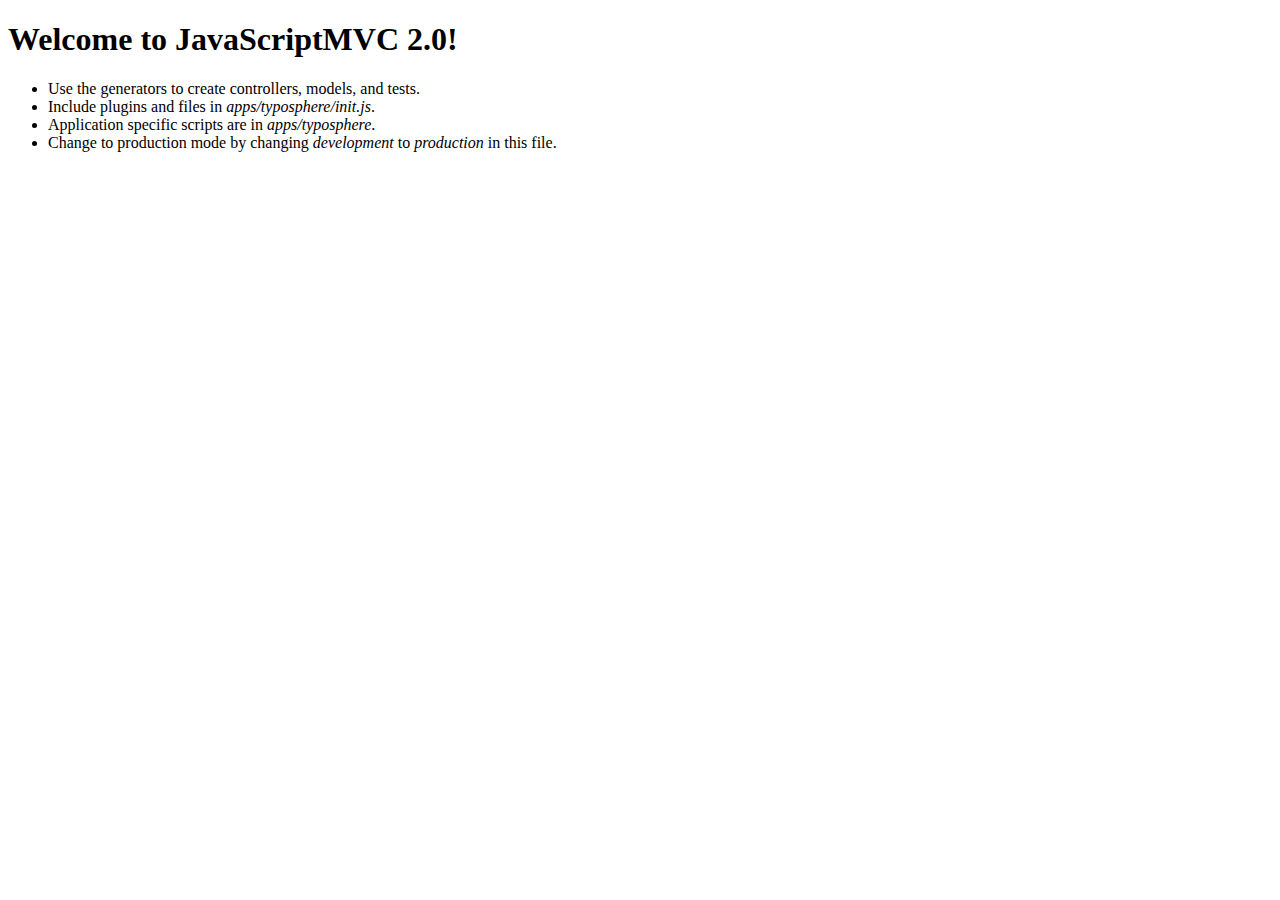
==== public/offline/index.html @ 39747e39 "Support for HTML5 offline mode" ====
<!DOCTYPE HTML PUBLIC "-//W3C//DTD HTML 4.01//EN"
            "http://www.w3.org/TR/html4/strict.dtd">
<html lang="en">
	<head>
		<title>typosphere</title>
        <style type='text/css'>
            body {font-family: verdana}
            .error {border: solid 1px red;}
            .error_text { color: red; font-size: 10px;}
            td {padding: 3px;}
        </style>
	</head>
	<body>
	    <h1>Welcome to JavaScriptMVC 2.0!</h1>
        <ul>
            <li>Use the generators to create controllers, models, and tests.</li>
            <li>Include plugins and files in <i>apps/typosphere/init.js</i>.</li>
            <li>Application specific scripts are in <i>apps/typosphere</i>.</li>
            <li>Change to production mode by changing <i>development</i> to <i>production</i> in this file.</li>
        </ul>
		<script type='text/javascript' 
                src='jmvc/include.js?typosphere,development'>   
        </script>
	</body>
</html>
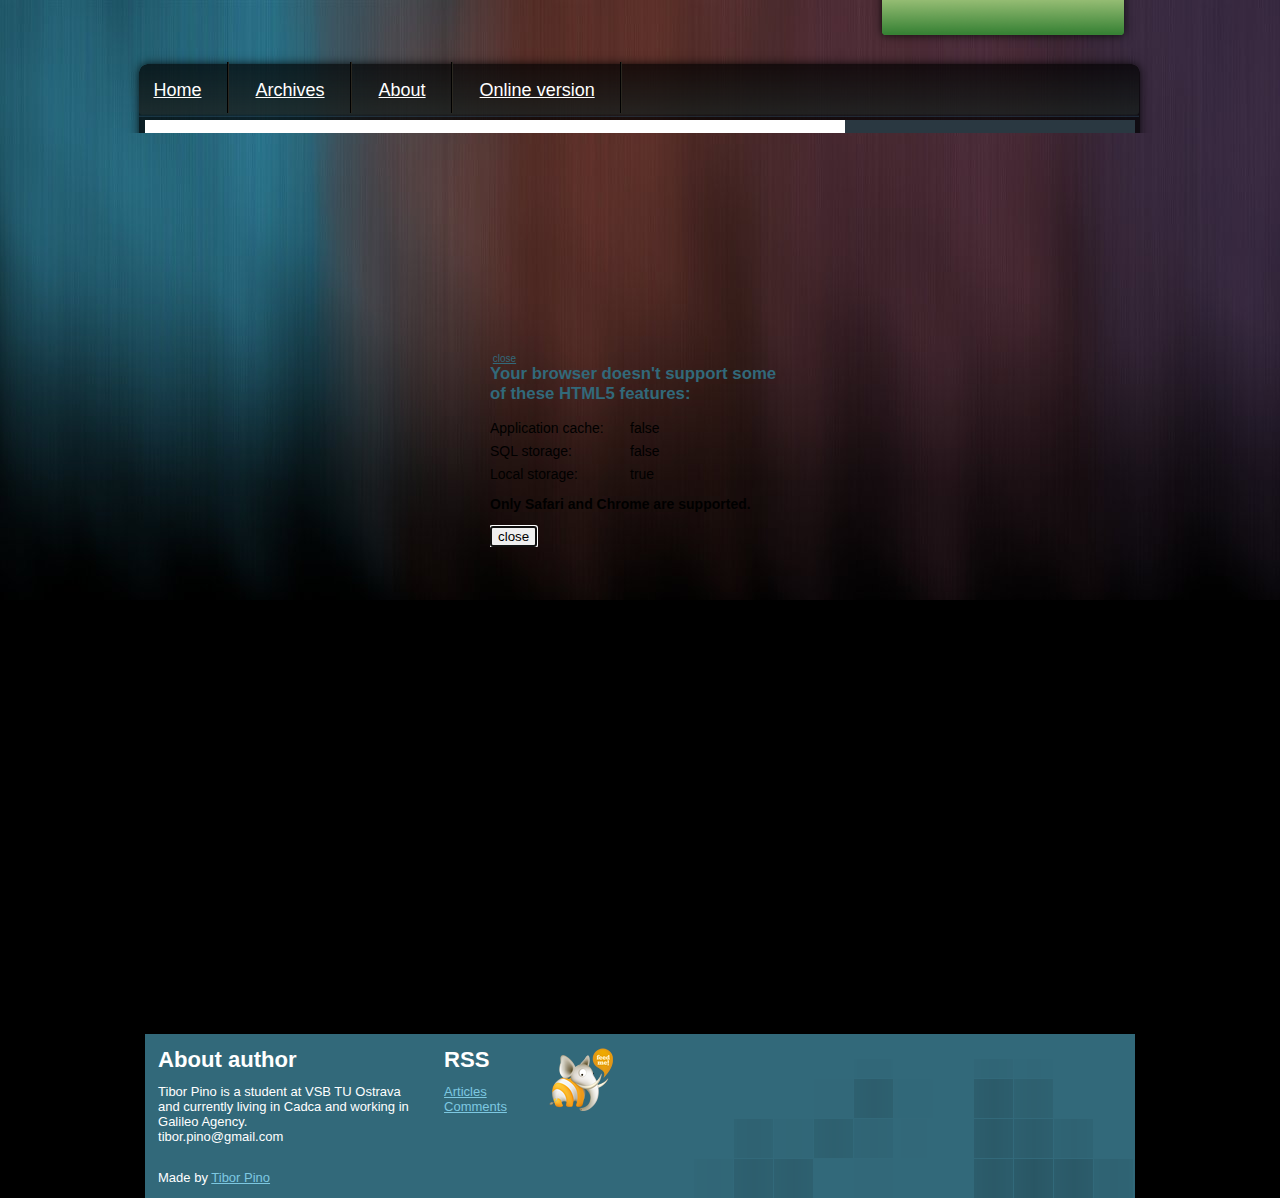
==== commit 5cdbc6c5: "Fixes incorrect author email." ====
--- a/public/offline/index.html
+++ b/public/offline/index.html
@@ -1,25 +1,75 @@
-<!DOCTYPE HTML PUBLIC "-//W3C//DTD HTML 4.01//EN"
-            "http://www.w3.org/TR/html4/strict.dtd">
-<html lang="en">
-	<head>
-		<title>typosphere</title>
-        <style type='text/css'>
-            body {font-family: verdana}
-            .error {border: solid 1px red;}
-            .error_text { color: red; font-size: 10px;}
-            td {padding: 3px;}
-        </style>
-	</head>
-	<body>
-	    <h1>Welcome to JavaScriptMVC 2.0!</h1>
-        <ul>
-            <li>Use the generators to create controllers, models, and tests.</li>
-            <li>Include plugins and files in <i>apps/typosphere/init.js</i>.</li>
-            <li>Application specific scripts are in <i>apps/typosphere</i>.</li>
-            <li>Change to production mode by changing <i>development</i> to <i>production</i> in this file.</li>
-        </ul>
-		<script type='text/javascript' 
-                src='jmvc/include.js?typosphere,development'>   
-        </script>
-	</body>
+<!doctype html>
+<html lang="en" manifest="http://typo.galileoagency.sk/manifest">
+    <head>
+        <meta charset="utf-8">
+        <title></title>
+        <link href="resources/themes/ims/stylesheets/style.css" media="all" rel="stylesheet">
+        <link href="resources/jquery-ui-1-2/css/ui-lightness/jquery-ui-1.7.2.custom.css" media="all" rel="stylesheet">
+        <!--[if IE]>
+        <script src="http://html5shiv.googlecode.com/svn/trunk/html5.js"></script>
+        <![endif]-->
+    </head>
+    <body>
+        <div id="message" style="display:none;"></div>
+        <div id="dialog-message" title="" style="display:none;"></div>
+    <header id="logo">
+        <hgroup>
+            <h1></h1>
+            <h2></h2>
+        </hgroup>
+        <section id="date">
+            <h1 class="hidden">Actual date</h1>
+            <span></span>
+        </section>
+    </header>
+    <div id="wrapper">
+        <nav id="navigation">
+            <h1 class="hidden">Navigation</h1>
+            <ul>
+                <li>
+                    <a href="#menu-home">Home</a>
+                </li>
+                <li>
+                    <a href="#menu-archives" rel="archive">Archives</a>
+                </li>
+                <li>
+                    <a href="#menu-about" rel="author">About</a>
+                </li>
+                <li>
+                    <a href="http://typo.galileoagency.sk">Online version</a>
+                </li>
+            </ul>
+        </nav>
+        <div id="content">
+            <div id="content-inner">
+                <div class="section">
+                    <script type='text/javascript'
+                            src='jmvc/include.js?typosphere,production'>
+                    </script>
+                </div>
+            </div>
+            <aside id="sidebar">
+                <h1 class="hidden">Boxes</h1>
+            </aside>
+        </div>
+    </div>
+    <footer id="footer">
+        <section id="about-author">
+            <h1>About author</h1>
+            <p>Tibor Pino is a student at VSB TU Ostrava and currently living in Cadca and working in Galileo Agency.</p>
+            <address>tibor.pino@gmail.com</address>
+        </section>
+        <section id="subscribe">
+            <h1>RSS</h1>
+            <ul>
+                <li><a class="offline" href="javascript:void(0)">Articles</a></li>
+                <li><a class="offline" href="javascript:void(0)">Comments</a></li>
+            </ul>
+        </section>
+        <section id="copyright">
+            <h1 class="hidden">Made by</h1>
+            Made by <a href="http://blueweb.rockretail.com" class="offline" onclick="javascript:void(0); return false;">Tibor Pino</a>
+        </section>
+    </footer>
+</body>
 </html>--- a/public/offline/resources/themes/ims/stylesheets/style.css
+++ b/public/offline/resources/themes/ims/stylesheets/style.css
@@ -0,0 +1,418 @@
+/*
+Theme Name: IMS
+Theme URI: http://ims.rockretail.com
+Description: HTML5 theme for Typosphere
+Version: 1.0
+Author: Tibor Pino
+Author URI: http://blueweb.rockretail.com
+*/
+
+@import "reset.css";
+
+body {
+    font-size: 10px;
+    background: #000000 url(../images/body-bg-2.jpg) repeat-x;
+    font-family: Tahoma, Verdana, Arial, Helvetica, sans-serif;
+    margin: auto;
+}
+
+/* [] LAYOUT */
+header, footer, section, aside, nav, article {
+    display: block;
+}
+#content {
+    background: url(../images/content-bg.gif) repeat-y;
+    margin: auto;
+    width: 76.15em;
+    font-size: 1.3em;
+    overflow: hidden;
+}
+#content-inner {
+    width: 53.80em;
+    float: left;
+    background: white;
+}
+aside#sidebar {
+    width: 22.30em;
+    float: right;
+    color: white;
+    background: #2a3841;
+}
+#wrapper {
+    background: url(../images/wrapper-bg.png) no-repeat top;
+    width: 102.7em;
+    margin: 0 auto 0 auto;
+}
+h1,h2,h3,h4,h5,h6 {
+    color: #32697a;
+    font-size: 1em;
+    font-weight: bold;
+}
+h1 {
+    font-size: 1.7em;
+}
+h2 {
+    font-size: 1.6em;
+}
+h3 {
+    font-size: 1.4em;
+}
+h4 {
+    font-size: 1.2em;
+}
+h5 {
+    font-size: 1.1em;
+}
+h6 {
+    font-size: 1em;
+}
+a, a:visited, a:active {
+    color: #32697a;
+}
+a:hover {
+    text-decoration: none;
+}
+code {
+    background: #f0f0f0;
+    padding: .5em;
+    margin-bottom: 1em;
+    overflow: auto;
+    display: block;
+}
+table {
+    margin-bottom: 1em;
+}
+em {
+    font-style: italic;
+}
+.hidden {
+    display: none;
+}
+
+/* [] HEADER */
+header#logo hgroup {
+    float: left;
+    padding: 1em;
+}
+header#logo h1, header#logo h2 {
+    color: white;
+    font-size: 3em;
+    font-style: italic;
+    font-family: Georgia, serif;
+    margin: 0;
+}
+header#logo section#date {
+    font-size: 1.4em;
+    float: right;
+    background: url(../images/date-bg.png) no-repeat bottom;
+    width: 19.57em;
+    height: 2.5em;
+    padding: .5em 0 .5em 0;
+    text-align: center;
+    color: white;
+    font-weight: bold;
+}
+header#logo {
+    width: 100em;
+    overflow: auto;
+    margin: auto;
+}
+
+
+/* [] NAVIGATION */
+nav#navigation {
+    width: 55.56em;
+    font-size: 1.8em;
+    overflow: auto;
+    padding-bottom: .4em;
+}
+nav#navigation ul {
+    margin: 0;
+}
+nav#navigation ul li {
+    float: left;
+    padding: 1.7em 1.5em .7em 1.5em;
+    background: url(../images/menu-selector.gif) no-repeat bottom right;
+}
+nav#navigation ul li a {
+    color: white;
+}
+
+/* [] BOXES */
+#sidebar section h1 {
+    background: url(../images/box-header-bg.gif);
+    font-size: 1.5em;
+    padding: .5em;
+    color: white;
+}
+#sidebar section {
+    margin-bottom: 1em;
+}
+#sidebar ul, #sidebar form, #sidebar p, #sidebar #search-results {
+    margin: 1em;
+}
+#sidebar ul li {
+    margin-bottom: .5em;
+}
+#sidebar .widget_tag_cloud div{
+    margin: 1em;
+}
+#sidebar a, #sidebar a:visited, #sidebar a:active {
+    color: #7dc8e1;
+}
+#sidebar a:hover {
+    text-decoration: none;
+}
+
+
+/* [] MAIN CONTENT */
+#content-inner .section {
+    padding: .5em;
+}
+#content-inner h1, h2, h3, h4, h5, h6 {
+    margin: 0 1em 1em 0;
+    text-align: left;
+}
+#content-inner p {
+    padding: 0 0 1em 0;
+}
+
+/* [] POSTS */
+#content-inner #article article {
+    margin-bottom: 2em;
+}
+.post header span {
+    font-family: Georgia, serif;
+    font-size: 1.2em;
+    color: gray;
+    display: block;
+    margin-bottom: .5em;
+    text-align: center;
+}
+.postmetadata {
+    padding: 1em;
+    text-align: center;
+}
+#content-inner .post header h1 {
+    margin-bottom: .5em;
+    text-align: center;
+}
+.tags {
+    padding: .5em;
+    background: #f0f0f0;
+    -moz-border-radius: 5px;
+    -webkit-border-radius: 5px;
+    margin-bottom: 1em;
+}
+article.post ul, article.post ol {
+    margin-bottom: 1em;
+
+}
+article.post ul li {
+    list-style-type: disc;
+    margin-left: 2em;
+}
+article.post ol li {
+    list-style-type: decimal;
+    margin-left: 2em;
+}
+
+/* [] SEARCH */
+#searchform {
+    padding: 1.5em 0 .7em 2em;
+    float: right;
+}
+#searchsubmit {
+    background: url(../images/search-button.gif) right no-repeat;
+    border: 0;
+    color: white;
+    font-size: 1em;
+    width: 4.8em;
+    height: 1.73em;
+    margin: 0;
+}
+#s {
+    background: #32697a;
+    float: left;
+    border: 0;
+    padding: .28em;
+    height: 1.17em;
+    color: white;
+    font-size: 1em;
+    margin: 0;
+    width: 10em;
+    font-weight: normal;
+    font-style: italic;
+}
+.screen-reader-text {
+    display: none;
+}
+
+/* [] FOOTER */
+#footer {
+    margin: auto;
+    width: 76.15em;
+    font-size: 1.3em;
+    margin-top: 1px;
+    background: #32697a url(../images/footer-bg.gif) bottom right no-repeat;
+    color: white;
+    overflow: auto;
+}
+#footer section {
+    float: left;
+    margin: 1em;
+}
+#footer section h1 {
+    margin-bottom: .5em;
+    color: white;
+}
+#footer a, #footer a:visited, #footer a:active {
+    color: #7dc8e1;
+}
+#footer a:hover {
+    text-decoration: none;
+}
+
+
+/* [] SUBSCRIBE */
+section#subscribe {
+    width: 13em;
+    background: url(../images/rss.png) top right no-repeat;
+}
+
+/*[] ABOUT AUTHOR */
+section#about-author {
+    width: 20em;
+}
+
+/* [] COPYRIGHT */
+section#copyright {
+    clear: both;
+    width: 30em;
+    margin-bottom: 0; /* IE HACK */
+    padding-bottom: 1em;
+}
+
+
+/* [] SOCIAL LINKS */
+.social-links ul {
+    overflow: auto;
+    margin-top: 1em;
+}
+article .social-links ul li {
+    float: left;
+    padding: .5em .5em .5em 0;
+    margin: 0;
+    list-style: none;
+}
+
+
+/* [] COMMENTS */
+.comments article {
+    border: 1px solid #DDDDDD;
+    margin-bottom: 1em;
+    padding: .5em;
+    overflow: auto;
+}
+.comments article header {
+    margin-bottom: .5em;
+    overflow: auto;
+}
+.comments .gravatar {
+    float: right;
+}
+.comments cite {
+    display: block;
+}
+.comments time {
+    font-weight: bold;
+}
+ol#commentList {
+    margin: 0;
+}
+ol#commentList li {
+    list-style: none;
+    margin:0;
+}
+
+/* [] ERROR MESSAGE */
+#message {
+    position: fixed;
+    top: 0;
+    left: 50%;
+    padding: 1em;
+    -moz-border-radius: 5px;
+    -webkit-border-radius: 5px;
+    background: yellow;
+    color: black;
+    font-size: 1.4em;
+}
+
+
+/* [] STATUS */
+.offline-status, .online-status {
+    -moz-border-radius: 5px;
+    -webkit-border-radius: 5px;
+}
+.offline-status {
+    background: red;
+    color: white;
+    padding: .3em;
+}
+.online-status {
+    background: green;
+    color: white;
+    padding: .3em;
+}
+.animate {
+    background: url(../images/ajax-loader.gif);
+    width: 128px;
+    height: 15px;
+    display: block;
+    float: right;
+}
+
+/* [] ARCHIVES */
+section#archives  h3.archivemonth {
+    font-size: 1.4em;
+    margin: 1em .5em .5em 0;
+}
+
+
+/* [] HTML5 DETECTION */
+#html5-detection h1 {
+    font-size: 1.2em;
+    margin-bottom: 1em;
+}
+#html5-detection dl dt {
+    float: left;
+    width: 10em;
+    margin-bottom: .5em;
+}
+#html5-detection dl dd {
+    margin-bottom: .5em;
+}
+#html5-detection p {
+    margin: 1em 0 1em 0;
+}
+#dialog-message {
+    font-size: 1.4em;
+}
+
+
+/* [] PAGINATION */
+.pagination {
+    margin: 1em auto 1em auto;
+    text-align: center;
+}
+.pagination span a {
+    padding: .5em;
+    background: rgb(108,183,210);
+    color: white;
+    margin: .5em;
+    -webkit-border-radius: 5px;
+    text-decoration: none;
+}
+.pagination span a:hover {
+    background: rgb(42,56,65);
+}